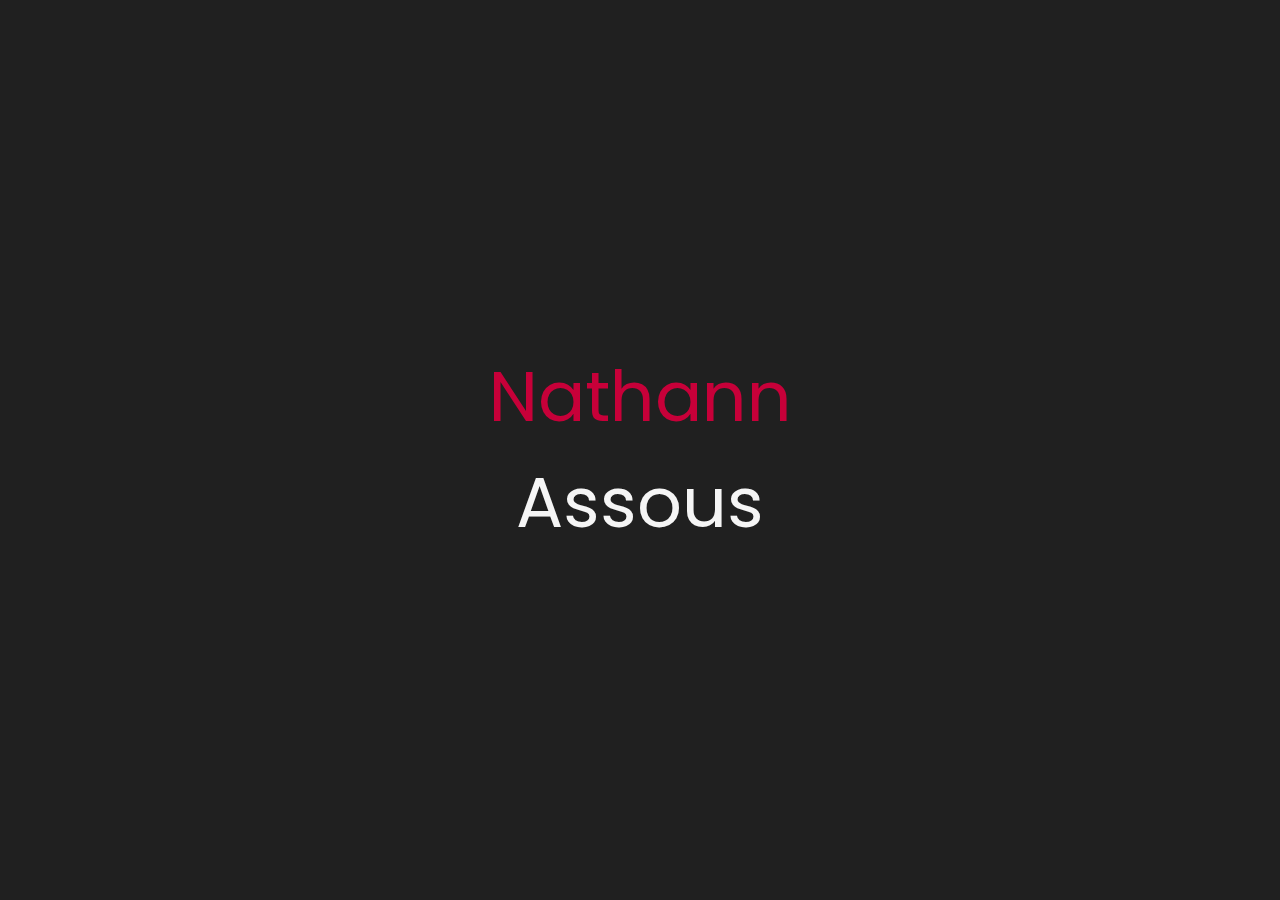
==== index.html @ 5b8d0bcf "Commit Portfolio" ====
<!DOCTYPE html>
<html lang="en">
<head>
    <meta charset="UTF-8">
    <meta name="viewport" content="width=device-width, initial-scale=1.0">
    <meta name="description" content="Nathann Assous - Portfolio" />
	<meta name="keywords" content="blog, business, creatif, cv, cv theme, online, resume, personel, portfolio, professionel, responsive, theme" />
	<meta name="author" content="Nathann Assous" />
    <title>Nathann Assous - Portfolio</title>
    <!--favicon-img-->
    <link rel="icon" type="image/png" href="img/icon-N.png">
    <!--favicon-img-->
    <!--main css file should not be removed -->
    <link rel="stylesheet" href="css/index.css">
    <!--main css file-->
    <script src="https://cdnjs.cloudflare.com/ajax/libs/gsap/3.2.6/gsap.min.js"></script>
</head>
<body>
    <!--contains all the div-->
    <div id="all">
        <!--mouse  follower-->
        <div class="cursor"></div>
        <!--mouse  follower-->
        <!--loader-->
        <div id="loader">
            <span class="color">Nathann</span>Assous
        </div>
        <!--loader-end-->
        <!--link-screen-->
        <div id="breaker"></div>
        <div id="breaker-two"></div>
        <!--link-screen-->
        <!--Main-Section-->
        <!--Navigator-fullscreen-->
        <div id="navigation-content">
            <div class="logo">
                <img src="img/icon-N.png" alt="logo">
            </div>
            <div class="navigation-close">
                <span class="close-first"></span>
                <span class="close-second"></span>
            </div>
            <div class="navigation-links">
                <a href="#" data-text="HOME" id="home-link" >HOME</a>
                <a href="#" data-text="PORTFOLIO" id="about-link" >PORTFOLIO</a>
                <a href="#" data-text="STAGE" id="portfolio-link" >STAGE</a>
                <a href="#" data-text="CONTACT" id="contact-link" >CONTACT</a>
            </div>
        </div>
        <!--Navigator-Fullscreen END-->
        <!--Home Page-->
        <!--Menubar-->
        <div id="navigation-bar">
            <img src="img/icon-N.png" alt="logo">
            <div class="menubar">
                <span class="first-span"></span>
                <span class="second-span"></span>
                <span class="third-span"></span>
            </div>
        </div>
        <!--Menubar End-->
        <!--Header-->
        <div id="header">
            <div id="particles"></div>
            <!--Social Media Links-->
            <div class="social-media-links">
                <a href="https://www.linkedin.com/in/nathann-assous-b60710260/"><img src="img/linkedin logo.png" class="social-media" alt="linkedin-logo"></a>
                <a href="https://github.com/NathannAssous"><img src="img/github logo.png" class="social-media" alt="facebook-logo"></a>
                <a href="https://www.instagram.com/naat_1209/?hl=fr"><img src="img/instagram logo.png" class="social-media" alt="instagram-logo"></a><!--Your instagram homepage link inser in place of "#"-->
            </div>
            <!--Social Media Links end-->
            <div class="header-content">
                <div class="header-content-box">
                    <div class="firstline">
                        <span class="color">Nathann </span>Assous
                    </div>
                    <div class="secondline">
                        Je suis
                        <span class="txt-rotate color" data-period="1200"data-rotate='[ " étudiant.", " développeur.", " designer." ]'></span>
                        <span class="slash">|</span>
                    </div>
                    <div class="contact">
                        <a href="Mailto:nathann.assous@gmail.com"><img src="img/mail.png" alt="email-pic" class="contactpic"></a><!--Your email Id write in place of "#"-->
                        <a href="Tel:0781511612"><img src="img/call.png" alt="phone-pic" class="contactpic"></a><!--Your telephone number Id write in place of "#"-->
                    </div>
                </div>
            </div>
        </div>
        <!--Header End-->
        <!--HomePage End-->
        <!--Main-Section End-->
        <!--about-->
        <div id="about">
            <div class="color-changer">
                <div class="color-panel">
                    <img src="img/gear.png" alt="">
                </div>
                <div class="color-selector">
                    <div class="heading">Custom Colors</div>
                    <div class="colors">
                        <ul>
                            <li>
                                <a href="#0" class="color-red " title="color-red"></a>
                            </li>
                            <li>
                                <a href="#0" class="color-purple" title="color-purple"></a>
                            </li>
                            <li>
                                <a href="#0" class="color-malt" title="color-malt"></a>
                            </li>
                            <li>
                                <a href="#0" class="color-green" title="color-green"></a>
                            </li>
                            <li>
                                <a href="#0" class="color-blue" title="color-blue"></a>
                            </li>
                            <li>
                                <a href="#0" class="color-orange" title="color-orange"></a>
                            </li>
                        </ul>
                    </div>
                </div>
            </div>
            <!--about content-->
            <div id="about-content">
                <div class="about-header">
                    À propos de <span class="color">moi</span>
                    <span class ="header-caption">Apprendre à me<span class="color"> connaître.</span></span>
                </div>
                <div class="about-main">
                    <div class="about-first-paragraph wow">
                    <!--about description-->
                        <span class="about-first-line">
                            Je suis un
                            <span class="color">developpeur</span>
                            créatif basé à Paris,
                        </span>
                        <br>
                        <span class="about-second-line"> Avec une formation de deux ans en BTS SIO, J'ai acquis de nombreuses compétences afin de réaliser des projets avec succès. J'apprécie chaque étape de création d'un projet, allant de la conception des idées jusqu'a leurs mise en place.</span>
                        <div class="cv">
                            <a href="img/cv.pdf"><button><span class="colors">Curriculum Vitæ</span></button></a>
                        </div>
                    </div>
                    <!--about picture-->
                    <div class="about-img">
                        <img src="img/about.jpg" alt="Your Image">
                    </div>
                </div>
            </div>
            <!--services start-->
            <div id="services">
                <div class="color-changer">
                    <div class="color-panel">
                        <img src="img/gear.png" alt="">
                    </div>
                    <div class="color-selector">
                        <div class="heading">Custom Colors</div>
                        <div class="colors">
                            <ul>
                                <li>
                                    <a href="#0" class="color-red " title="color-red"></a>
                                </li>
                                <li>
                                    <a href="#0" class="color-purple" title="color-purple"></a>
                                </li>
                                <li>
                                    <a href="#0" class="color-malt" title="color-malt"></a>
                                </li>
                                <li>
                                    <a href="#0" class="color-green" title="color-green"></a>
                                </li>
                                <li>
                                    <a href="#0" class="color-blue" title="color-blue"></a>
                                </li>
                                <li>
                                    <a href="#0" class="color-orange" title="color-orange"></a>
                                </li>
                            </ul>
                        </div>
                    </div>
                </div>
                <!--services header-->
                <div class="services-heading wow">
                    <span class="color">Mes</span> Services
                </div>
                <!--services header end-->
                <!--services content-->
                <div class="services-content">
                    <div class="service-one service wow">
                        <div class="service-img">
                            <img src="img/coding.png" alt="service-one">
                        </div>
                        <div class="service-description">
                            <h2>Developpement</h2>
                            <p>Maîtrisant plusieurs langages, je suis capable de résoudre des problèmes complexes pour offrir des solutions de qualité</p>
                        </div>
                    </div>
                    <div class="service-two service wow">
                        <div class="service-img">
                            <img src="img/instagram.png" alt="service-two">
                        </div>
                        <div class="service-description">
                            <h2>Réseaux Sociaux</h2>
                            <p>Bénéficiant d'une expertise en gestion des réseaux sociaux, je suis apte à développer des stratégies efficaces et à engager le public de manière pertinente.</p>
                        </div>
                    </div>
                    <div class="service-three service wow">
                        <div class="service-img">
                            <img src="img/bulb.png" alt="service-three">
                        </div>
                        <div class="service-description">
                            <h2>Idée créative</h2>
                            <p>Capable d'innover et de donner vie à des concepts originaux avec succès, je suis capable d' apporter une approche innovante à chaque projet.</p>
                        </div>
                    </div>
                </div>
                <!--school header-->
                <div class="services-heading wow">
                    Mon parcours <span class="color"> scolaire </span>
                </div>
                <!--school header end-->
                <div class="design-section">
                    <div class="timeline">
                        <div class="timeline-empty"></div>
                        <div class="timeline-middle">
                            <div class="timeline-circle"></div>
                        </div>
                        <div class="timeline-component timeline-content">
                            <h3> <span class="color"> Brevet des Collèges </span> </h3>
                            <br>
                            <ul>
                                <li> 2017 - 2018 </li>
                                <li> Collège Victor Hugo Issy les Moulineaux </li>
                                <li> Mention : <span class="color"> Assez Bien </span> </li>
                            </ul>
                        </div>
                        <div class="timeline-component timeline-content">
                            <h3> <span class="color"> Baccalauréat Général </span> </h3>
                            <br>
                            <ul>
                                <li> 2020 - 2021 </li>
                                <li> Lycée Eugène Ionesco Issy les Moulineaux </li>
                                <li> Spécialités : <span class="color"> Physique - Chimie </span> / <span class="color"> SVT </span> / <span class="color"> Option Maths Complémentaires </span> </li>
                                <li> Mention : <span class="color"> Bien </span> </li>
                            </ul>
                        </div>
                        <div class="timeline-middle">
                            <div class="timeline-circle"></div>
                        </div>
                        <div class="timeline-empty"></div>
                        <div class="timeline-empty"></div>
                        <div class="timeline-middle">
                            <div class="timeline-circle"></div>
                        </div>
                        <div class=" timeline-component timeline-content">
                            <h3> <span class="color"> BTS SIO SLAM </span> </h3>
                            <br>
                            <ul>
                                <li> 2022 - 2024 </li>
                                <li> Lycée ORT Daniel Mayer Montreuil </li>
                                <li> Formation : <span class="color"> actuelle </span> </li>
                            </ul>
                        </div>
                    </div>
                </div>
                <!--experience header-->
                <div class="services-heading wow">
                    Mes <span class="color"> expériences </span>
                </div>
                <!--experience header end-->
                <div class="design-section">
                    <div class="timeline">
                        <div class="timeline-empty"></div>
                        <div class="timeline-middle">
                            <div class="timeline-circle"></div>
                        </div>
                        <div class="timeline-component timeline-content">
                            <h3> <span class="color"> Stage de 3ème </span> </h3>
                            <br>
                            <ul>
                                <li> 2017 - 2018 </li>
                                <li> Mutuelle <span class="color"> LMP Versailles </span> </li>
                            </ul>
                        </div>
                        <div class="timeline-component timeline-content">
                            <h3> <span class="color"> Comptabilité Client </span> </h3>
                            <br>
                            <ul>
                                <li> Juin 2022 - Août 2022 </li>
                                <li> Juillet 2023 - Août 2023 </li>
                                <li> <span class="color"> Dalkia </span> La Défense </li>
                                <li> Job d'été </li>
                            </ul>
                        </div>
                        <div class="timeline-middle">
                            <div class="timeline-circle"></div>
                        </div>
                        <div class="timeline-empty"></div>
                        <div class="timeline-empty"></div>
                        <div class="timeline-middle">
                            <div class="timeline-circle"></div>
                        </div>
                        <div class=" timeline-component timeline-content">
                            <h3> <span class="color"> Stage BTS (1ère année) </span> </h3>
                            <br>
                            <ul>
                                <li> 22 Mai 2023 - 30 Juin 2023 </li>
                                <li> <span class="color"> Votre site et nous </span> </li>
                                <li> <span class="color"> Figma </span> / <span class="color"> WordPress </span> </li>
                            </ul>
                        </div>
                        <div class="timeline-empty"></div>
                        <div class="timeline-middle">
                            <div class="timeline-circle"></div>
                        </div>
                        <div class="timeline-empty"></div>
                        <div class=" timeline-component timeline-content">
                            <h3> <span class="color"> Stage BTS (2ème année) </span> </h3>
                            <br>
                            <ul>
                                <li> 8 Janvier 2024 - 9 Février 2024 </li>
                                <li> <span class="color"> One Punch Com </span> </li>
                                <li> <span class="color"> PHP (symfony) </span> </li>
                            </ul>
                        </div>
                        <div class="timeline-middle">
                            <div class="timeline-circle"></div>
                        </div>
                    </div>
                </div>
            </div>
            <!--services content end-->
            <!--services end-->
            <div id="skills">
                <div class="skills-header">
                    Mes <span class="color"> compétences</span>
                </div>
                <div class="skills-content" style="text-align: center;">
                    <div class="skill-html skill">
                        <div class="skill-text">
                            <div class="html">
                                HTML/CSS
                            </div>
                        </div>
                        <div class="html-prog wow prog">
                            <div class="html-progress wow"></div>
                        </div>
                    </div>
                    <div class="skill-html skill">
                        <div class="skill-text">
                            <div class="html">
                                Javascript
                            </div>
                        </div>
                        <div class="html-prog wow prog">
                            <div class="js-progress wow"></div>
                        </div>
                    </div>
                    <div class="skill-html skill">
                        <div class="skill-text">
                            <div class="html">
                                Java
                            </div>
                        </div>
                        <div class="html-prog wow prog">
                            <div class="seo-progress wow"></div>
                        </div>
                    </div>
                    <div class="skill-html skill">
                        <div class="skill-text">
                            <div class="html">
                                PHP
                            </div>
                        </div>
                        <div class="html-prog wow prog">
                            <div class="php-progress wow"></div>
                        </div>
                    </div>
                    <div class="skill-html skill">
                        <div class="skill-text">
                            <div class="html">
                                Python
                            </div>
                        </div>
                        <div class="html-prog wow prog">
                            <div class="jquery-progress wow"></div>
                        </div>
                    </div>
                    <div class="skill-html skill">
                        <div class="skill-text">
                            <div class="html">
                                Suite Adobe
                            </div>
                        </div>
                        <div class="html-prog wow prog">
                            <div class="adobe-progress wow"></div>
                        </div>
                    </div>
                </div>
            </div>
            <!--centre d'interet header-->
            <div class="services-heading wow">
                Mes <span class="color"> centres d'intérêts </span>
            </div>
            <!--centre d'interet header end-->
            <div class="blog-content">
                <div class="blogs">
                    <a href="#">
                        <div class="img">
                            <img src="img/post-one.jpg" alt="blog-one">
                        </div>
                        <div class="blog-text">
                            <h3 class="color"> Sport </h3>
                            <p> Une perpétuelle quête de dépassement, alliant force et agilité, nourrissant l'âme et sculptant le corps. Chaque compétition, est une aventure inoubliable. </p>
                        </div>
                    </a>
                </div>
                <div class="blogs">
                    <a href="#">
                        <div class="img">
                            <img src="img/post-two.jpg" alt="blog-two">
                        </div>
                        <div class="blog-text">
                            <h3 class="color"> Jeux vidéo </h3>
                            <p> Un monde virtuel vibrant où l'imagination prend vie, offrant des aventures épiques et des défis stimulants, captivant les joueurs dans un univers interactif sans limites. </p>
                        </div>
                    </a>
                </div>
                <div class="blogs">
                    <a href="#">
                        <div class="img">
                            <img src="img/post-three.jpg" alt="blog-three">
                        </div>
                        <div class="blog-text">
                            <h3 class="color"> Cinéma </h3>
                            <p> Un art qui transcende les émotions, transportant les spectateurs dans des histoires captivantes, leur offrant  une véritable magie qui prend vie sur grand écran. </p>
                        </div>
                    </a>
                </div>
                <div class="blogs">
                    <a href="#">
                        <div class="img">
                            <img src="img/post-four.jpg" alt="blog-four">
                        </div>
                        <div class="blog-text">
                            <h3 class="color"> Voyage </h3>
                            <p> Une aventure sans fin qui élargit nos horizons, nous connecte avec des cultures fascinantes et des paysages à couper le souffle, créant des souvenirs inoubliables et nourrissant notre soif d'exploration. </p>
                        </div>
                    </a>
                </div>
                <div class="blogs">
                    <a href="#">
                        <div class="img">
                            <img src="img/post-five.jpg" alt="blog-five">
                        </div>
                        <div class="blog-text">
                            <h3 class="color"> Montage </h3>
                            <p> Une alchimie créative qui donne vie à l'imagination, en assemblant les pièces d'un puzzle visuel pour créer des histoires captivantes, véhiculant des émotions intenses et faisant vibrer l'âme des spectateurs. </p>
                        </div>
                    </a>
                </div>
                <div class="blogs">
                    <a href="#">
                        <div class="img">
                            <img src="img/post-six.jpg" alt="blog-six">
                        </div>
                        <div class="blog-text">
                            <h3 class="color"> Technologie </h3>
                            <p> La technologie est ma passion, un monde où la créativité rencontre la logique. Celle-ci à le pouvoir de transformer le monde. Chaque innovation est une promesse d'un avenir plus brillant. </p>
                        </div>
                    </a>
                </div>
            </div>
            <!--copyright-section You Can Remove After Downloading-->
            <div class="footer">
                <div class="footer-text">
                    <img src="img/copyright.png" alt="copyright-img" class="images" height="14px"> Nathann Assous
                </div>
            </div>
            <!--copyright-section-->
        </div>
        <!--about end-->
        <!--portfolio-->
        <div id="portfolio">
            <div class="color-changer">
                <div class="color-panel">
                    <img src="img/gear.png" alt="">
                </div>
                <div class="color-selector">
                    <div class="heading">Custom Colors</div>
                    <div class="colors">
                        <ul>
                            <li>
                                <a href="#0" class="color-red " title="color-red"></a>
                            </li>
                            <li>
                                <a href="#0" class="color-purple" title="color-purple"></a>
                            </li>
                            <li>
                                <a href="#0" class="color-malt" title="color-malt"></a>
                            </li>
                            <li>
                                <a href="#0" class="color-green" title="color-green"></a>
                            </li>
                            <li>
                                <a href="#0" class="color-blue" title="color-blue"></a>
                            </li>
                            <li>
                                <a href="#0" class="color-orange" title="color-orange"></a>
                            </li>
                        </ul>
                    </div>
                </div>
            </div>
            <div class="portfolio-header"> <span class="color"> Mes </span> Stages
                <span class ="header-caption"> Mes différents <span class="color"> Travaux </span></span>
            </div>
            <div id="portfolio-content">
                <div class="portfolio portfolio-first">
                    <div class="portfolio-image">
                        <img src="img/portfolio-first.jpg" alt="portfolio-first">
                    </div>
                    <div class="portfolio-text">
                        <h2>App Idea</h2>
                        <p>Lorem, ipsum dolor sit amet consectetur adipisicing elit. Ad ut optio repellat cupiditate
                             expedita eius dignissimos. Id cumque placeat minima ad laudantium suscipit voluptatem ducimus</p>
                        <div class="button">
                            <a href="#">
                                <button>
                                    <span class="index"> View Project
                                        <i class="gg-arrow-right"></i>
                                    </span>
                                </button>
                            </a>
                        </div>
                    </div>
                </div>
                <div class="portfolio portfolio-second">
                    <div class="portfolio-image">
                        <img src="img/portfolio-second.jpg" alt="portfolio-second">
                    </div>
                    <div class="portfolio-text">
                        <h2>Web Designing</h2>
                        <p>Lorem ipsum dolor sit, amet consectetur adipisicing elit. Id cumque placeat minima ad laudantium suscipit
                             voluptatem ducimus. Id cumque placeat minima ad laudantium suscipit voluptatem ducimus</p>
                        <div class="button">
                            <a href="#">
                                <button>
                                    <span class="index"> View Project
                                        <i class="gg-arrow-right"></i>
                                    </span>
                                </button>
                            </a>
                        </div>
                    </div>
                </div>
                <div class="portfolio portfolio-third">
                    <div class="portfolio-image">
                        <img src="img/portfolio-third.jpg" alt="portfolio-third">
                    </div>
                    <div class="portfolio-text">
                        <h2>UI Designing</h2>
                        <p>Lorem, ipsum dolor sit amet consectetur adipisicing elit. Ad ut optio repellat cupiditate expedita eius dignissimos
                            .. Id cumque placeat minima ad laudantium suscipit voluptatem ducimus</p>
                        <div class="button">
                            <a href="#">
                                <button>
                                    <span class="index"> View Project
                                        <i class="gg-arrow-right"></i>
                                    </span>
                                </button>
                            </a>
                        </div>
                    </div>
                </div>
                <div class="portfolio portfolio-fourth">
                    <div class=" portfolio-image">
                        <img src="img/portfolio-fourth.jpg" alt="portfolio-fourth">
                    </div>
                    <div class="portfolio-text">
                        <h2>Wow Graphics</h2>
                        <p>Lorem, ipsum dolor sit amet consectetur adipisicing elit. Ad ut optio repellat cupiditate
                             expedita eius dignissimos. Id cumque placeat minima ad laudantium suscipit voluptatem ducimus</p>
                        <div class="button">
                            <a href="#">
                                <button>
                                    <span class="index"> View Project
                                        <i class="gg-arrow-right"></i>
                                    </span>
                                </button>
                            </a>
                        </div>
                    </div>
                </div>
            </div>
            <!--copyright-section You Can Remove After Downloading-->
            <div class="footer">
                <div class="footer-text">
                    <img src="img/copyright.png" alt="copyright-img" class="images" height="14px"> Willy Wonkas
                </div>
            </div>
            <!--copyright-section-->
        </div>
        <!--portfolio end-->
        <!--contact-->
        <div id="contact">
            <div class="color-changer">
                <div class="color-panel">
                    <img src="img/gear.png" alt="">
                </div>
                <div class="color-selector">
                    <div class="heading">Custom Colors</div>
                    <div class="colors">
                        <ul>
                            <li>
                                <a href="#0" class="color-red " title="color-red"></a>
                            </li>
                            <li>
                                <a href="#0" class="color-purple" title="color-purple"></a>
                            </li>
                            <li>
                                <a href="#0" class="color-malt" title="color-malt"></a>
                            </li>
                            <li>
                                <a href="#0" class="color-green" title="color-green"></a>
                            </li>
                            <li>
                                <a href="#0" class="color-blue" title="color-blue"></a>
                            </li>
                            <li>
                                <a href="#0" class="color-orange" title="color-orange"></a>
                            </li>
                        </ul>
                    </div>
                </div>
                </div>
            <div class="contact-header">Formulaire de <span class="color"> Contact</span>
            <div class="contact-header-caption"> <span class="color"></span></div></div>
            <div class="contact-content">
                <!--Contact form-->
                <div class="contact-form">
                    <div class="form-header">Me Contacter</div>
                    <form id="myForm" action="#">
                        <div class="input-line">
                            <input  id="name" type="text" placeholder="Nom" class="input-name">
                            <input id="email" type="email" placeholder="Email"  class="input-name">
                        </div>
                        <input type="text" id="subject" placeholder="Objet" class="input-subject">
                        <textarea id ="body" class="input-textarea" placeholder="Message"></textarea>
                        <button type="button" id ="submit" value="send">Envoyer</button>
                    </form>
                </div>
                <!--Contact form-->
                <!--Contact information-->
                <div class="contact-info">
                    <div class="contact-info-header">Informations de Contact</div>
                    <div class="contact-info-content">
                        <div class="contect-info-content-line">
                            <img src="img/icon-name.png" class="icon" alt="name-icon">
                            <div class="contact-info-icon-text">
                                <h6>Nom</h6>
                                <p>Assous Nathann</p>
                            </div>
                        </div>
                        <div class="contect-info-content-line">
                            <img src="img/icon-location.png" class="icon" alt="location-icon">
                            <div class="contact-info-icon-text">
                                <h6>Localisation</h6>
                                <p>Paris, France</p>
                            </div>
                        </div>
                        <div class="contect-info-content-line">
                            <img src="img/icon-phone.png" class="icon" alt="phone-icon">
                            <div class="contact-info-icon-text">
                                <h6>Téléphone</h6>
                                <p>07 81 51 16 12</p>
                            </div>
                        </div>
                        <div class="contect-info-content-line">
                            <img src="img/icon-email.png" class="icon" alt="email-icon">
                            <div class="contact-info-icon-text">
                                <h6>Email</h6>
                                <p>nathann.assous@gmail.com</p>
                            </div>
                        </div>
                    </div>
                <!--Contact information end-->
               </div>
            </div>
            <!--copyright-section You Can Remove After Downloading-->
            <div class="footer">
                <div class="footer-text">
                    <img src="img/copyright.png" alt="copyright-img" class="images" height="14px"> Nathann Assous
                </div>
            </div>
            <!--copyright-section-->
         </div>
        <!--contact end-->
    </div>
    <!--all the divisions-->
    <script src="js/jquery.min.js"></script>
    <script src="js/particles.js"></script>
    <script src="js/particles.min.js"></script>
    <script src="js/index.js"></script>
    <!--particles script-->
    <script>
        particlesJS("particles", {"particles":{"number":{"value":40,"density":{"enable":true,"value_area":800}},"color":{"value":"#ffffff"},"shape":{"type":"circle","stroke":{"width":0,"color":"#000000"},"polygon":{"nb_sides":5},"image":{"src":"img/github.svg","width":100,"height":100}},"opacity":{"value":0.5,"random":false,"anim":{"enable":false,"speed":1,"opacity_min":0.1,"sync":false}},"size":{"value":3,"random":true,"anim":{"enable":false,"speed":40,"size_min":0.1,"sync":false}},"line_linked":{"enable":true,"distance":150,"color":"#ffffff","opacity":0.4,"width":1},"move":{"enable":true,"speed":6,"direction":"none","random":false,"straight":false,"out_mode":"out","bounce":false,"attract":{"enable":false,"rotateX":600,"rotateY":1200}}},"interactivity":{"detect_on":"canvas","events":{"onhover":{"enable":true,"mode":"repulse"},"onclick":{"enable":true,"mode":"push"},"resize":true},"modes":{"grab":{"distance":400,"line_linked":{"opacity":1}},"bubble":{"distance":400,"size":40,"duration":2,"opacity":8,"speed":3},"repulse":{"distance":200,"duration":0.4},"push":{"particles_nb":4},"remove":{"particles_nb":2}}},"retina_detect":true});
    </script>

</body>
</html>
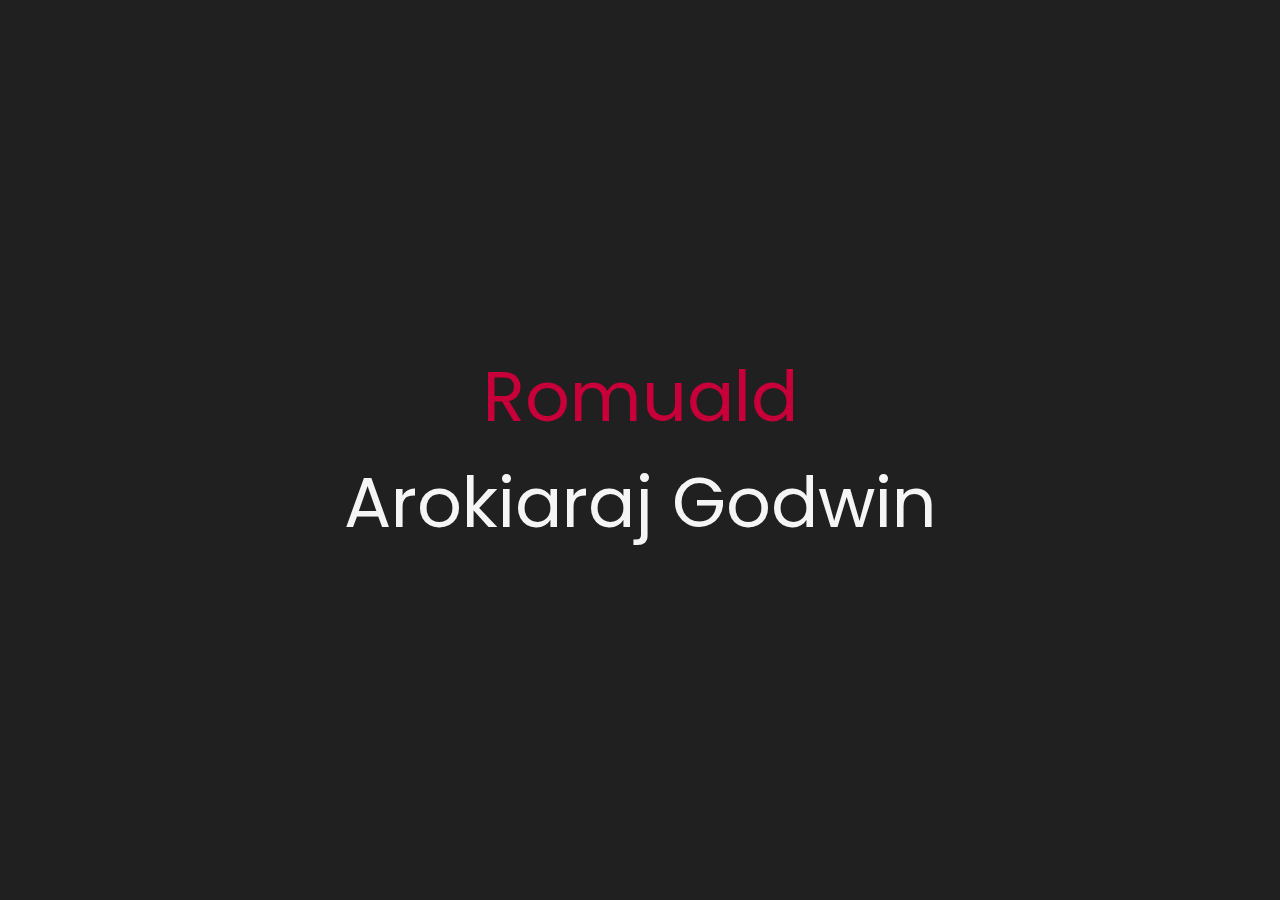
==== commit 0d06b1da: "first commit" ====
--- a/index.html
+++ b/index.html
@@ -3,10 +3,10 @@
 <head>
     <meta charset="UTF-8">
     <meta name="viewport" content="width=device-width, initial-scale=1.0">
-    <meta name="description" content="Nathann Assous - Portfolio" />
+    <meta name="description" content="Romuald Arokiaraj Godwin - Portfolio" />
 	<meta name="keywords" content="blog, business, creatif, cv, cv theme, online, resume, personel, portfolio, professionel, responsive, theme" />
-	<meta name="author" content="Nathann Assous" />
-    <title>Nathann Assous - Portfolio</title>
+	<meta name="author" content="Romuald Arokiaraj Godwin" />
+    <title>Romuald Arokiaraj Godwin - Portfolio</title>
     <!--favicon-img-->
     <link rel="icon" type="image/png" href="img/icon-N.png">
     <!--favicon-img-->
@@ -23,7 +23,7 @@
         <!--mouse  follower-->
         <!--loader-->
         <div id="loader">
-            <span class="color">Nathann</span>Assous
+            <span class="color">Romuald</span>Arokiaraj Godwin
         </div>
         <!--loader-end-->
         <!--link-screen-->
@@ -41,9 +41,10 @@
                 <span class="close-second"></span>
             </div>
             <div class="navigation-links">
-                <a href="#" data-text="HOME" id="home-link" >HOME</a>
+                <a href="#" data-text="ACCUEIL" id="home-link" >ACCUEIL</a>
                 <a href="#" data-text="PORTFOLIO" id="about-link" >PORTFOLIO</a>
-                <a href="#" data-text="STAGE" id="portfolio-link" >STAGE</a>
+                <a href="#" data-text="EXPÉRIENCES" id="blog-link" >EXPÉRIENCES</a>
+                <a href="#" data-text="PROJETS" id="portfolio-link" >PROJETS</a>
                 <a href="#" data-text="CONTACT" id="contact-link" >CONTACT</a>
             </div>
         </div>
@@ -64,15 +65,14 @@
             <div id="particles"></div>
             <!--Social Media Links-->
             <div class="social-media-links">
-                <a href="https://www.linkedin.com/in/nathann-assous-b60710260/"><img src="img/linkedin logo.png" class="social-media" alt="linkedin-logo"></a>
-                <a href="https://github.com/NathannAssous"><img src="img/github logo.png" class="social-media" alt="facebook-logo"></a>
-                <a href="https://www.instagram.com/naat_1209/?hl=fr"><img src="img/instagram logo.png" class="social-media" alt="instagram-logo"></a><!--Your instagram homepage link inser in place of "#"-->
+                <a href="https://www.linkedin.com/in/romuald-a-99a8891b1/"><img src="img/linkedin logo.png" class="social-media" alt="linkedin-logo"></a>
+                <a href="https://github.com/romualdgodwin"><img src="img/github logo.png" class="social-media" alt="facebook-logo"></a>
             </div>
             <!--Social Media Links end-->
             <div class="header-content">
                 <div class="header-content-box">
                     <div class="firstline">
-                        <span class="color">Nathann </span>Assous
+                        <span class="color">Romuald </span>Arokiaraj Godwin
                     </div>
                     <div class="secondline">
                         Je suis
@@ -80,8 +80,8 @@
                         <span class="slash">|</span>
                     </div>
                     <div class="contact">
-                        <a href="Mailto:nathann.assous@gmail.com"><img src="img/mail.png" alt="email-pic" class="contactpic"></a><!--Your email Id write in place of "#"-->
-                        <a href="Tel:0781511612"><img src="img/call.png" alt="phone-pic" class="contactpic"></a><!--Your telephone number Id write in place of "#"-->
+                        <a href="Mailto:romualag@gmail.com"><img src="img/mail.png" alt="email-pic" class="contactpic"></a><!--Your email Id write in place of "#"-->
+                        <a href="Tel:+33 7 83 97 25 06"><img src="img/call.png" alt="phone-pic" class="contactpic"></a><!--Your telephone number Id write in place of "#"-->
                     </div>
                 </div>
             </div>
@@ -132,18 +132,14 @@
                     <!--about description-->
                         <span class="about-first-line">
                             Je suis un
-                            <span class="color">developpeur</span>
-                            créatif basé à Paris,
+                            <span class="color">développeur</span>
+                            créatif basé à Paris
                         </span>
                         <br>
-                        <span class="about-second-line"> Avec une formation de deux ans en BTS SIO, J'ai acquis de nombreuses compétences afin de réaliser des projets avec succès. J'apprécie chaque étape de création d'un projet, allant de la conception des idées jusqu'a leurs mise en place.</span>
+                        <span class="about-second-line">Avec une formation en Bachelor CSI (Concepteur de Systèmes d'Information), J'ai acquis de nombreuses compétences afin de réaliser des projets avec succès. J'apprécie chaque étape de création d'un projet, allant de la conception des idées jusqu'à leur mise en place.</span>
                         <div class="cv">
-                            <a href="img/cv.pdf"><button><span class="colors">Curriculum Vitæ</span></button></a>
-                        </div>
-                    </div>
-                    <!--about picture-->
-                    <div class="about-img">
-                        <img src="img/about.jpg" alt="Your Image">
+                            <a href="img/CV_MasterInfo2.pdf"><button><span class="colors">Curriculum Vitæ</span></button></a>
+                        </div>
                     </div>
                 </div>
             </div>
@@ -191,8 +187,8 @@
                             <img src="img/coding.png" alt="service-one">
                         </div>
                         <div class="service-description">
-                            <h2>Developpement</h2>
-                            <p>Maîtrisant plusieurs langages, je suis capable de résoudre des problèmes complexes pour offrir des solutions de qualité</p>
+                            <h2>Développement</h2>
+                            <p>Maîtrisant plusieurs langages, je suis capable de résoudre des problèmes complexes pour offrir des solutions de qualité.</p>
                         </div>
                     </div>
                     <div class="service-two service wow">
@@ -200,8 +196,8 @@
                             <img src="img/instagram.png" alt="service-two">
                         </div>
                         <div class="service-description">
-                            <h2>Réseaux Sociaux</h2>
-                            <p>Bénéficiant d'une expertise en gestion des réseaux sociaux, je suis apte à développer des stratégies efficaces et à engager le public de manière pertinente.</p>
+                            <h2>Gestion de projets</h2>
+                            <p>Bénéficiant d'une expertise en gestion de projets, je suis apte à développer des stratégies efficaces et à atteindre des objectifs de manière pertinente.</p>
                         </div>
                     </div>
                     <div class="service-three service wow">
@@ -210,7 +206,7 @@
                         </div>
                         <div class="service-description">
                             <h2>Idée créative</h2>
-                            <p>Capable d'innover et de donner vie à des concepts originaux avec succès, je suis capable d' apporter une approche innovante à chaque projet.</p>
+                            <p>Capable d'innover et de donner vie à des concepts originaux avec succès, je suis capable d'apporter une approche innovante à chaque projet.</p>
                         </div>
                     </div>
                 </div>
@@ -226,22 +222,23 @@
                             <div class="timeline-circle"></div>
                         </div>
                         <div class="timeline-component timeline-content">
-                            <h3> <span class="color"> Brevet des Collèges </span> </h3>
-                            <br>
-                            <ul>
-                                <li> 2017 - 2018 </li>
-                                <li> Collège Victor Hugo Issy les Moulineaux </li>
-                                <li> Mention : <span class="color"> Assez Bien </span> </li>
-                            </ul>
-                        </div>
-                        <div class="timeline-component timeline-content">
                             <h3> <span class="color"> Baccalauréat Général </span> </h3>
                             <br>
                             <ul>
+                                <li> 2019 </li>
+                                <li> Lycée Jean Baptiste de la Salle, Saint Denis</li>
+                                <li> Option : <span class="color"> Sciences de l'Ingénieur </span> </li>
+
+                            </ul>
+                        </div>
+                        <div class="timeline-component timeline-content">
+                            <h3> <span class="color"> DUT Génie Mécanique et Productique </span> </h3>
+                            <br>
+                            <ul>
                                 <li> 2020 - 2021 </li>
-                                <li> Lycée Eugène Ionesco Issy les Moulineaux </li>
-                                <li> Spécialités : <span class="color"> Physique - Chimie </span> / <span class="color"> SVT </span> / <span class="color"> Option Maths Complémentaires </span> </li>
-                                <li> Mention : <span class="color"> Bien </span> </li>
+                                <li> IUT de Saint Denis </li>
+                                <li> Option: <span class="color"> Conception Assistée par Ordinateur</span> </li>
+                            
                             </ul>
                         </div>
                         <div class="timeline-middle">
@@ -253,14 +250,27 @@
                             <div class="timeline-circle"></div>
                         </div>
                         <div class=" timeline-component timeline-content">
-                            <h3> <span class="color"> BTS SIO SLAM </span> </h3>
+                            <h3> <span class="color"> BTS Service Informatique aux Organisations </span> </h3>
                             <br>
                             <ul>
                                 <li> 2022 - 2024 </li>
-                                <li> Lycée ORT Daniel Mayer Montreuil </li>
-                                <li> Formation : <span class="color"> actuelle </span> </li>
+                                <li> ORT Daniel Mayer, Montreuil </li>
+                                <li> Option : <span class="color"> Solutions Logicielles et Applications Métiers </span> </li>
                             </ul>
                         </div>
+                        
+
+                        <div class="timeline-component timeline-content">
+                            <h3> <span class="color"> Bachelor Concepteur de Systèmes d'Information</span> </h3>
+                            <br>
+                            <ul>
+                                <li> 2024 - 2025 </li>
+                                <li> ORT Daniel Mayer, Montreuil </li>
+                                <li> Option: <span class="color"> Concepteur Développeur Web Full Stack</span> </li>
+                            
+                            </ul>
+                        </div>
+                        
                     </div>
                 </div>
                 <!--experience header-->
@@ -275,21 +285,19 @@
                             <div class="timeline-circle"></div>
                         </div>
                         <div class="timeline-component timeline-content">
-                            <h3> <span class="color"> Stage de 3ème </span> </h3>
+                            <h3> <span class="color"> Stagiaire DevOps</span> </h3>
                             <br>
                             <ul>
-                                <li> 2017 - 2018 </li>
-                                <li> Mutuelle <span class="color"> LMP Versailles </span> </li>
+                                <li> 2023 </li>
+                                <li> <span class="color"> AvanzData </span> Vauréal </li>
                             </ul>
                         </div>
                         <div class="timeline-component timeline-content">
-                            <h3> <span class="color"> Comptabilité Client </span> </h3>
+                            <h3> <span class="color"> Hackaton </span> </h3>
                             <br>
                             <ul>
-                                <li> Juin 2022 - Août 2022 </li>
-                                <li> Juillet 2023 - Août 2023 </li>
-                                <li> <span class="color"> Dalkia </span> La Défense </li>
-                                <li> Job d'été </li>
+                                <li> 2023 </li>
+                                <li> <span class="color"> Orange, </span> Issy-les-Moulineaux </li>
                             </ul>
                         </div>
                         <div class="timeline-middle">
@@ -301,31 +309,14 @@
                             <div class="timeline-circle"></div>
                         </div>
                         <div class=" timeline-component timeline-content">
-                            <h3> <span class="color"> Stage BTS (1ère année) </span> </h3>
+                            <h3> <span class="color"> Stagiaire Développeur Full-Stack</span> </h3>
                             <br>
                             <ul>
-                                <li> 22 Mai 2023 - 30 Juin 2023 </li>
-                                <li> <span class="color"> Votre site et nous </span> </li>
-                                <li> <span class="color"> Figma </span> / <span class="color"> WordPress </span> </li>
+                                <li> 2024 </li>
+                                <li> <span class="color"> Aalam Info Solutions LLP</span> Chennai </li>
                             </ul>
                         </div>
-                        <div class="timeline-empty"></div>
-                        <div class="timeline-middle">
-                            <div class="timeline-circle"></div>
-                        </div>
-                        <div class="timeline-empty"></div>
-                        <div class=" timeline-component timeline-content">
-                            <h3> <span class="color"> Stage BTS (2ème année) </span> </h3>
-                            <br>
-                            <ul>
-                                <li> 8 Janvier 2024 - 9 Février 2024 </li>
-                                <li> <span class="color"> One Punch Com </span> </li>
-                                <li> <span class="color"> PHP (symfony) </span> </li>
-                            </ul>
-                        </div>
-                        <div class="timeline-middle">
-                            <div class="timeline-circle"></div>
-                        </div>
+                        
                     </div>
                 </div>
             </div>
@@ -407,66 +398,66 @@
                 <div class="blogs">
                     <a href="#">
                         <div class="img">
-                            <img src="img/post-one.jpg" alt="blog-one">
+                            <img src="img/sport.jpg" alt="blog-one">
                         </div>
                         <div class="blog-text">
                             <h3 class="color"> Sport </h3>
-                            <p> Une perpétuelle quête de dépassement, alliant force et agilité, nourrissant l'âme et sculptant le corps. Chaque compétition, est une aventure inoubliable. </p>
+                            <p>Une perpétuelle quête de dépassement, alliant force et agilité, nourrissant l'âme et sculptant le corps. Chaque compétition est une aventure inoubliable.</p>
                         </div>
                     </a>
                 </div>
                 <div class="blogs">
                     <a href="#">
                         <div class="img">
-                            <img src="img/post-two.jpg" alt="blog-two">
+                            <img src="img/jeux-video.jpg" alt="blog-two">
                         </div>
                         <div class="blog-text">
                             <h3 class="color"> Jeux vidéo </h3>
-                            <p> Un monde virtuel vibrant où l'imagination prend vie, offrant des aventures épiques et des défis stimulants, captivant les joueurs dans un univers interactif sans limites. </p>
+                            <p>Un monde virtuel vibrant où l'imagination prend vie, offrant des aventures épiques et des défis stimulants, captivant les joueurs dans un univers interactif sans limites.</p>
                         </div>
                     </a>
                 </div>
                 <div class="blogs">
                     <a href="#">
                         <div class="img">
-                            <img src="img/post-three.jpg" alt="blog-three">
+                            <img src="img/cinema.jpg" alt="blog-three">
                         </div>
                         <div class="blog-text">
                             <h3 class="color"> Cinéma </h3>
-                            <p> Un art qui transcende les émotions, transportant les spectateurs dans des histoires captivantes, leur offrant  une véritable magie qui prend vie sur grand écran. </p>
+                            <p>Un art qui transcende les émotions, transportant les spectateurs dans des histoires captivantes, leur offrant  une véritable magie qui prend vie sur grand écran.</p>
                         </div>
                     </a>
                 </div>
                 <div class="blogs">
                     <a href="#">
                         <div class="img">
-                            <img src="img/post-four.jpg" alt="blog-four">
+                            <img src="img/voyage.jpg" alt="blog-four">
                         </div>
                         <div class="blog-text">
                             <h3 class="color"> Voyage </h3>
-                            <p> Une aventure sans fin qui élargit nos horizons, nous connecte avec des cultures fascinantes et des paysages à couper le souffle, créant des souvenirs inoubliables et nourrissant notre soif d'exploration. </p>
+                            <p>Une aventure sans fin qui élargit nos horizons, nous connecte avec des cultures fascinantes et des paysages à couper le souffle, créant des souvenirs inoubliables et nourrissants notre soif d'exploration.</p>
                         </div>
                     </a>
                 </div>
                 <div class="blogs">
                     <a href="#">
                         <div class="img">
-                            <img src="img/post-five.jpg" alt="blog-five">
+                            <img src="img/science.png" alt="blog-five">
                         </div>
                         <div class="blog-text">
-                            <h3 class="color"> Montage </h3>
-                            <p> Une alchimie créative qui donne vie à l'imagination, en assemblant les pièces d'un puzzle visuel pour créer des histoires captivantes, véhiculant des émotions intenses et faisant vibrer l'âme des spectateurs. </p>
+                            <h3 class="color"> Astronomie </h3>
+                            <p>Une symphonie céleste qui assemble les mystères du cosmos, éveillant la curiosité et inspirant l’émerveillement..</p>
                         </div>
                     </a>
                 </div>
                 <div class="blogs">
                     <a href="#">
                         <div class="img">
-                            <img src="img/post-six.jpg" alt="blog-six">
+                            <img src="img/technologie.jpg" alt="blog-six">
                         </div>
                         <div class="blog-text">
                             <h3 class="color"> Technologie </h3>
-                            <p> La technologie est ma passion, un monde où la créativité rencontre la logique. Celle-ci à le pouvoir de transformer le monde. Chaque innovation est une promesse d'un avenir plus brillant. </p>
+                            <p>La technologie est ma passion, un monde où la créativité rencontre la logique. Celle-ci a le pouvoir de transformer le monde. Chaque innovation est une promesse d'un avenir plus brillant.</p>
                         </div>
                     </a>
                 </div>
@@ -474,12 +465,104 @@
             <!--copyright-section You Can Remove After Downloading-->
             <div class="footer">
                 <div class="footer-text">
-                    <img src="img/copyright.png" alt="copyright-img" class="images" height="14px"> Nathann Assous
+                    <img src="img/copyright.png" alt="copyright-img" class="images" height="14px"> Romuald Arokiaraj Godwin
                 </div>
             </div>
             <!--copyright-section-->
         </div>
         <!--about end-->
+        <!--blog-->
+        <div id="blog">
+            <div class="color-changer">
+                <div class="color-panel">
+                    <img src="img/gear.png" alt="">
+                </div>
+                <div class="color-selector">
+                    <div class="heading">Custom Colors</div>
+                    <div class="colors">
+                        <ul >
+                            <li>
+                                <a href="#0" class="color-red " title="color-red"></a>
+                            </li>
+                            <li>
+                                <a href="#0" class="color-purple" title="color-purple"></a>
+                            </li>
+                            <li>
+                                <a href="#0" class="color-malt" title="color-malt"></a>
+                            </li>
+                            <li>
+                                <a href="#0" class="color-green" title="color-green"></a>
+                            </li>
+                            <li>
+                                <a href="#0" class="color-blue" title="color-blue"></a>
+                            </li>
+                            <li>
+                                <a href="#0" class="color-orange" title="color-orange"></a>
+                            </li>
+                        </ul>
+                    </div>
+                </div>
+            </div>
+            <div class="blog-header">Mes <span class="color">Expériences</span>
+                <span class ="header-caption"> Mes différentes <span class="color"> expériences professionnelles informatiques</span></span></div>
+            <div class="blog-content">
+                <div class="blogs">
+                    <a href="#">
+                        <div class="img">
+                            <img src="img/arbre.png" alt="blog-one">
+                            <div class="blog-date">08/01/2024 - 23/02/2024</div>
+                        </div>
+                        <div class="blog-text">
+                            <h3><span class="color">Aalam Info Solutions</span></h3>
+                            <p>Identification : 2nd Floor M-75 3rd Avenue Anna Nagar East Chennai 600 102 Tamil Nadu Inde, Limited Liability Partnership , 35 salariés, Services IT développement de logiciels et consulting.</p>
+                            <p>RGPD : respect des normes, des droits (suppression, opposition, portabilité…) et de la confidentialité, les données utilisées sont sécurisées.</p>
+                            <p>RSE : Engagements forts pour l’environnement et pour l’égalité numérique (diminution de ses émissions carbone, projets de restauration d’écosystèmes naturels, centres de développement des compétences ouverts à tous.)</p>
+                            <p>Ressources tangibles : Réseaux de télécommunications, Bâtiments et installations, Stocks et entrepôts, Véhicules, Liquidités et trésoreries.</p>
+                            <p>Ressources intangibles : Marque et réputation, Relations clients, Expertise technologique, Relations partenaires, Données et informations.</p>
+                        </div>
+                    </a>
+                </div>
+                <div class="blogs">
+                    <a href="#">
+                        <div class="img">
+                            <img src="img/orange.png" alt="blog-two">
+                            <div class="blog-date">18/12/2023 - 22/12/2023</div>
+                        </div>
+                        <div class="blog-text">
+                            <h3><span class="color">Hackathon Orange</span></h3>
+                            <p>Identification : 111 Quai du Président Roosevelt 92130 Issy-les-Moulineaux, SA à conseil d'administration, 130 000 salariés, Opérateur de télécommunications et de services numériques.</p>
+                            <p>RGPD : respect des normes, des droits (suppression, opposition, portabilité…) et de la confidentialité, les données utilisées sont sécurisées.</p>
+                            <p>RSE : Engagements forts pour l’environnement et pour l’égalité numérique (diminution de ses émissions carbone, projets de restauration d’écosystèmes naturels, centres de développement des compétences ouverts à tous.)</p>
+                            <p>Ressources tangibles : Réseaux de télécommunications, Bâtiments et installations, Stocks et entrepôts, Véhicules, Liquidités et trésoreries.</p>
+                            <p>Ressources intangibles : Marque et réputation, Relations clients, Expertise technologique, Relations partenaires, Données et informations.</p>
+                        </div>
+                    </a>
+                </div>
+                <div class="blogs">
+                    <a href="#">
+                        <div class="img">
+                            <img src="img/avanz.png" alt="blog-three">
+                            <div class="blog-date">22/05/2023 - 30/06/2023</div>
+                        </div>
+                        <div class="blog-text">
+                            <h3><span class="color">AvanzData</span></h3>
+                            <p>Identification : 41 Avenue Simone Signoret 95490 Vauréal, Société par actions simplifiée unipersonelle, 2 salariés, Conseil en systèmes et logiciels informatiques.</p>
+                            <p>RGPD : respect des normes, des droits (suppression, opposition, portabilité…) et de la confidentialité.</p>
+                            <p>Ressources tangibles : Matériel informatique, Logiciels, Serveurs et hébergement.</p>
+                            <p>Ressources intangibles : Droits d'auteur, Méthodologies et processus de travail, Formation et développement professionnel.</p>
+                        </div>
+                    </a>
+                </div>
+            </div>
+            <!--copyright-section You Can Remove After Downloading-->
+            <div class="footer">
+                <div class="footer-text">
+                    <img src="./img/copyright.png" alt="copyright-img" class="images" height="14px"> Romuald Arokiaraj Godwin
+                </div>
+            </div>
+            <!--copyright-section-->
+        </div>
+        <!--blog end-->
         <!--portfolio-->
         <div id="portfolio">
             <div class="color-changer">
@@ -512,22 +595,37 @@
                     </div>
                 </div>
             </div>
-            <div class="portfolio-header"> <span class="color"> Mes </span> Stages
-                <span class ="header-caption"> Mes différents <span class="color"> Travaux </span></span>
+            <div class="portfolio-header">Mes <span class="color">Projets</span>
+                <span class ="header-caption"> Mes différents <span class="color"> projets informatiques </span></span>
             </div>
             <div id="portfolio-content">
                 <div class="portfolio portfolio-first">
                     <div class="portfolio-image">
-                        <img src="img/portfolio-first.jpg" alt="portfolio-first">
+                        <img src="img/stat.png" alt="portfolio-first">
                     </div>
                     <div class="portfolio-text">
-                        <h2>App Idea</h2>
-                        <p>Lorem, ipsum dolor sit amet consectetur adipisicing elit. Ad ut optio repellat cupiditate
-                             expedita eius dignissimos. Id cumque placeat minima ad laudantium suscipit voluptatem ducimus</p>
+                        <h2>Site : Statify</h2>
+                        <p>Développement en cours d’un site web interactif permettant aux utilisateurs d’analyser leurs habitudes d’écoute sur Spotify. En exploitant l’API Spotify et en intégrant une base de données, nous récupérons et traitons les données des utilisateurs pour leur fournir des statistiques personnalisées sur leurs artistes, genres et morceaux préférés.</p>
+                        <h4><span class="color">Mes missions :</span></h4>
+                        <ul>
+                            <li>Connexion API Spotify   </li>
+                            <li>Génération de graphiques interactifs avec Chart.js/D3.js</li>
+                            <li>Mise en place d'un reCAPTCHA</li>
+                            <li>Analyse et traitement des données </li>
+                        </ul>
+                    </div>
+                </div>
+                <div class="portfolio portfolio-second">
+                    <div class="portfolio-image">
+                        <img src="img/nokya.jpeg" alt="portfolio-second">
+                    </div>
+                    <div class="portfolio-text">
+                        <h2>Messagerie : Nokya ChatBot</h2>
+                        <p>Lors de l'hackathon chez Orange, notre équipe a développé un chatbot en JavaScript axé sur le bien-être mental des salariés. Ce chatbot pose des questions pertinentes, calcule un score basé sur les réponses, puis offre des conseils personnalisés pour améliorer la santé mentale des employés. Grâce à ce projet, nous avons remporté l'hackathon avec succès.</p>
                         <div class="button">
-                            <a href="#">
+                            <a href="https://nathannassous.github.io/NokyaChatBot/">
                                 <button>
-                                    <span class="index"> View Project
+                                    <span class="index"> Voir
                                         <i class="gg-arrow-right"></i>
                                     </span>
                                 </button>
@@ -535,18 +633,25 @@
                         </div>
                     </div>
                 </div>
-                <div class="portfolio portfolio-second">
+                <div class="portfolio portfolio-third">
                     <div class="portfolio-image">
-                        <img src="img/portfolio-second.jpg" alt="portfolio-second">
+                        <img src="img/arbre.png" alt="portfolio-third">
                     </div>
                     <div class="portfolio-text">
-                        <h2>Web Designing</h2>
-                        <p>Lorem ipsum dolor sit, amet consectetur adipisicing elit. Id cumque placeat minima ad laudantium suscipit
-                             voluptatem ducimus. Id cumque placeat minima ad laudantium suscipit voluptatem ducimus</p>
+                        <h2>Site : Aalam Info Solutions</h2>
+                        <p>J'ai conçu un site complet VTC. C'était ma première expérience dans la création intégrale d'un site pour un client</p>
+                        <ul>
+                            <li>Découverte du langage JavaScript dont ReactJS et Express JS</li>
+                            <li>Création d'une base de donnée</li>
+                            <li>Création et adaptation de rôles (super admin / admin / user)</li>
+                            <li>Mise en place d'une messagerie interne (boite de réception, envoi de message, pièces jointes ...)</li>
+                        </ul>
+                        <h4><span class="color">Conclusion :</span></h4>
+                        <p>Grâce à ce stage, j'ai pu découvrir comment la création d'un site internet se passait. De plus, j'ai pu adapter le contenu réalisé à la demande du client tout en laissant parler ma créativité.</p>
                         <div class="button">
-                            <a href="#">
+                            <a href="Aalam.pptx">
                                 <button>
-                                    <span class="index"> View Project
+                                    <span class="index"> Voir
                                         <i class="gg-arrow-right"></i>
                                     </span>
                                 </button>
@@ -554,18 +659,17 @@
                         </div>
                     </div>
                 </div>
-                <div class="portfolio portfolio-third">
+                <div class="portfolio portfolio-fourth">
                     <div class="portfolio-image">
-                        <img src="img/portfolio-third.jpg" alt="portfolio-third">
+                        <img src="img/avanz.png" alt="portfolio-fourth">
                     </div>
                     <div class="portfolio-text">
-                        <h2>UI Designing</h2>
-                        <p>Lorem, ipsum dolor sit amet consectetur adipisicing elit. Ad ut optio repellat cupiditate expedita eius dignissimos
-                            .. Id cumque placeat minima ad laudantium suscipit voluptatem ducimus</p>
+                        <h2>Site : AvanzData</h2>
+                        <p>J'ai conçu un site vitrine pour Cours Synapse en utilisant WordPress. Le recours au plugin Elementor m'a permis de créer une interface optimale. Tout comme pour le premier site, j'ai investi du temps dans l'apprentissage approfondi de ce plugin pour garantir le meilleur rendu. De plus, j'ai utilisé Photoshop pour designer divers éléments, embellissant ainsi les pages du site.</p>
                         <div class="button">
-                            <a href="#">
+                            <a href="https://www.avanzdata.com/">
                                 <button>
-                                    <span class="index"> View Project
+                                    <span class="index"> Voir
                                         <i class="gg-arrow-right"></i>
                                     </span>
                                 </button>
@@ -573,18 +677,18 @@
                         </div>
                     </div>
                 </div>
-                <div class="portfolio portfolio-fourth">
-                    <div class=" portfolio-image">
-                        <img src="img/portfolio-fourth.jpg" alt="portfolio-fourth">
+        
+                <div class="portfolio portfolio-seventh">
+                    <div class="portfolio-image">
+                        <img src="img/VelikoLogo.png" alt="portfolio-seventh">
                     </div>
                     <div class="portfolio-text">
-                        <h2>Wow Graphics</h2>
-                        <p>Lorem, ipsum dolor sit amet consectetur adipisicing elit. Ad ut optio repellat cupiditate
-                             expedita eius dignissimos. Id cumque placeat minima ad laudantium suscipit voluptatem ducimus</p>
+                        <h2>Projet : Veliko</h2>
+                        <p>Veliko est une application web de gestion de stations et location de vélos électriques et mécaniques.</p>
                         <div class="button">
-                            <a href="#">
+                            <a href="Veliko.html">
                                 <button>
-                                    <span class="index"> View Project
+                                    <span class="index"> Voir
                                         <i class="gg-arrow-right"></i>
                                     </span>
                                 </button>
@@ -592,11 +696,20 @@
                         </div>
                     </div>
                 </div>
+                <div class="portfolio portfolio-eighth">
+                    <div class="portfolio-image">
+                        <img src="img/helpOrt.jpg" alt="portfolio-eighth">
+                    </div>
+                    <div class="portfolio-text">
+                        <h2>Projet : HelpORT</h2>
+                        <p>Un projet de groupe réalisé en Java et PHP (Symfony) visant à faciliter l'entraide entre élèves. Cette plateforme offre une interface conviviale permettant aux étudiants de partager leurs connaissances et de s'entraider efficacement dans leurs études.</p>
+                    </div>
+                </div>
             </div>
             <!--copyright-section You Can Remove After Downloading-->
             <div class="footer">
                 <div class="footer-text">
-                    <img src="img/copyright.png" alt="copyright-img" class="images" height="14px"> Willy Wonkas
+                    <img src="img/copyright.png" alt="copyright-img" class="images" height="14px"> Romuald Arokiaraj
                 </div>
             </div>
             <!--copyright-section-->
@@ -634,20 +747,20 @@
                     </div>
                 </div>
                 </div>
-            <div class="contact-header">Formulaire de <span class="color"> Contact</span>
+            <div class="contact-header">Me <span class="color">Contacter</span>
             <div class="contact-header-caption"> <span class="color"></span></div></div>
             <div class="contact-content">
                 <!--Contact form-->
                 <div class="contact-form">
-                    <div class="form-header">Me Contacter</div>
-                    <form id="myForm" action="#">
+                    <div class="form-header">Formulaire de Contact</div>
+                    <form id="myForm" action="https://formspree.io/f/xjvnkoqe" method="post">
                         <div class="input-line">
-                            <input  id="name" type="text" placeholder="Nom" class="input-name">
-                            <input id="email" type="email" placeholder="Email"  class="input-name">
-                        </div>
-                        <input type="text" id="subject" placeholder="Objet" class="input-subject">
-                        <textarea id ="body" class="input-textarea" placeholder="Message"></textarea>
-                        <button type="button" id ="submit" value="send">Envoyer</button>
+                            <input name="name" id="name" type="text" placeholder="Nom" class="input-name">
+                            <input name="email" id="email" type="email" placeholder="Email"  class="input-name">
+                        </div>
+                        <input name="subject" id="subject" type="text" placeholder="Objet" class="input-subject">
+                        <textarea name="body" id ="body" class="input-textarea" placeholder="Message"></textarea>
+                        <button type="submit" id ="submit" value="send">Envoyer</button>
                     </form>
                 </div>
                 <!--Contact form-->
@@ -659,7 +772,7 @@
                             <img src="img/icon-name.png" class="icon" alt="name-icon">
                             <div class="contact-info-icon-text">
                                 <h6>Nom</h6>
-                                <p>Assous Nathann</p>
+                                <p>Arokiaraj Godwin Romuald</p>
                             </div>
                         </div>
                         <div class="contect-info-content-line">
@@ -673,14 +786,14 @@
                             <img src="img/icon-phone.png" class="icon" alt="phone-icon">
                             <div class="contact-info-icon-text">
                                 <h6>Téléphone</h6>
-                                <p>07 81 51 16 12</p>
+                                <p>(+33) 7 83 97 25 06</p>
                             </div>
                         </div>
                         <div class="contect-info-content-line">
                             <img src="img/icon-email.png" class="icon" alt="email-icon">
                             <div class="contact-info-icon-text">
                                 <h6>Email</h6>
-                                <p>nathann.assous@gmail.com</p>
+                                <p>romualag@gmail.com</p>
                             </div>
                         </div>
                     </div>
@@ -690,7 +803,7 @@
             <!--copyright-section You Can Remove After Downloading-->
             <div class="footer">
                 <div class="footer-text">
-                    <img src="img/copyright.png" alt="copyright-img" class="images" height="14px"> Nathann Assous
+                    <img src="img/copyright.png" alt="copyright-img" class="images" height="14px"> Romuald Arokiaraj Godwin
                 </div>
             </div>
             <!--copyright-section-->
@@ -706,6 +819,5 @@
     <script>
         particlesJS("particles", {"particles":{"number":{"value":40,"density":{"enable":true,"value_area":800}},"color":{"value":"#ffffff"},"shape":{"type":"circle","stroke":{"width":0,"color":"#000000"},"polygon":{"nb_sides":5},"image":{"src":"img/github.svg","width":100,"height":100}},"opacity":{"value":0.5,"random":false,"anim":{"enable":false,"speed":1,"opacity_min":0.1,"sync":false}},"size":{"value":3,"random":true,"anim":{"enable":false,"speed":40,"size_min":0.1,"sync":false}},"line_linked":{"enable":true,"distance":150,"color":"#ffffff","opacity":0.4,"width":1},"move":{"enable":true,"speed":6,"direction":"none","random":false,"straight":false,"out_mode":"out","bounce":false,"attract":{"enable":false,"rotateX":600,"rotateY":1200}}},"interactivity":{"detect_on":"canvas","events":{"onhover":{"enable":true,"mode":"repulse"},"onclick":{"enable":true,"mode":"push"},"resize":true},"modes":{"grab":{"distance":400,"line_linked":{"opacity":1}},"bubble":{"distance":400,"size":40,"duration":2,"opacity":8,"speed":3},"repulse":{"distance":200,"duration":0.4},"push":{"particles_nb":4},"remove":{"particles_nb":2}}},"retina_detect":true});
     </script>
-
 </body>
 </html>